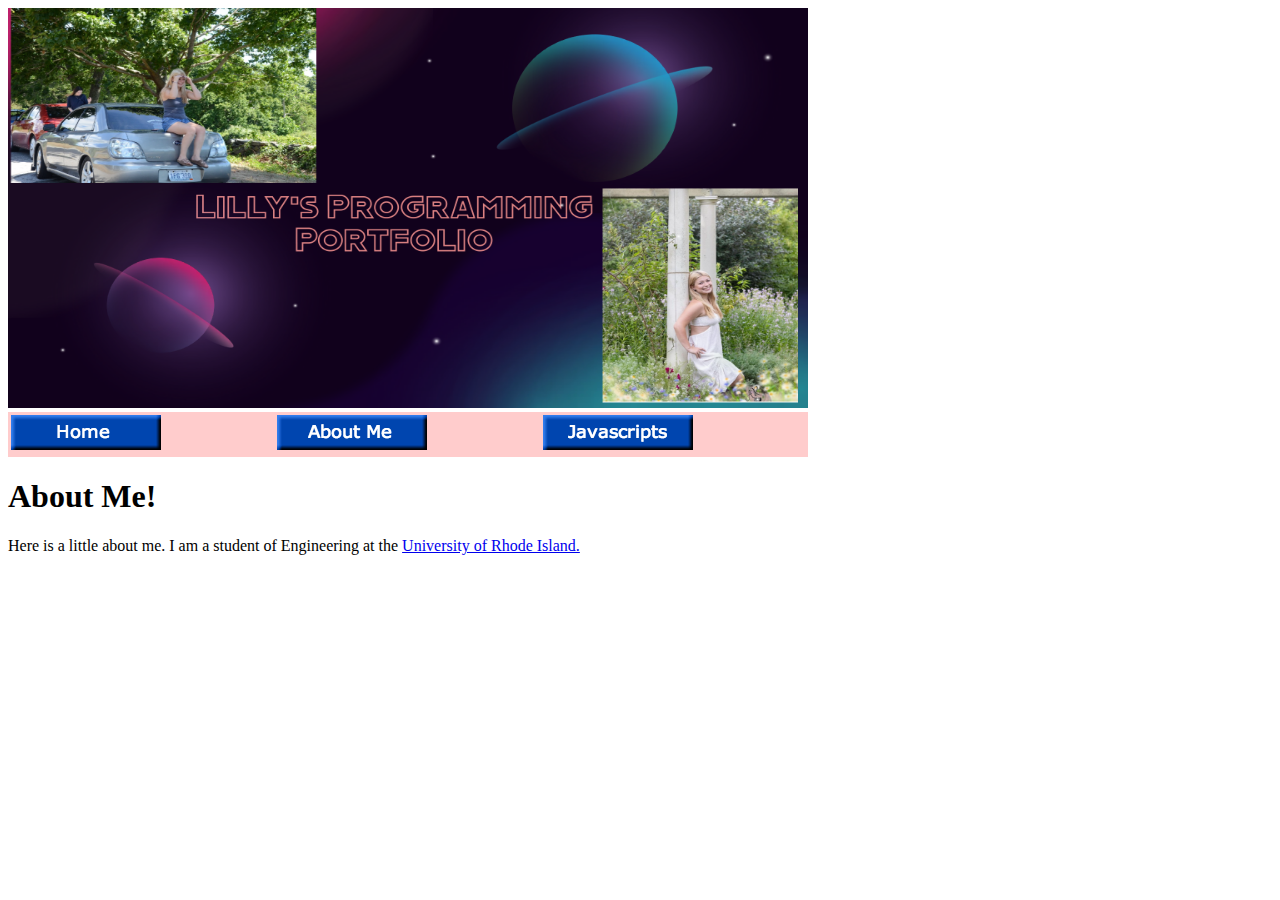
==== about.html @ a06e2498 "Update about.html" ====
<!DOCTYPE html>
<html>
<head>
<meta charset="utf-8">
<title> Lilly's Programming Portfolio- About Lilly Page </title>
</head>
<body>
<img src="TRANQUIL BLUE WITH LUSCIOUS RED SPACE VIRTUAL BACKGROUND.png" width=800 height=400>
    <table width=800 bgcolor="#ffcccc">
            <tr>
                <td><align="center"><a href="index.html"><img src="homebutton.jpg"></a> </td>
                <td><align="center"><a href="about.html"><img src="aboutmereal.jpg"></a> </td>
                <td><align="center"> <a href="javascript.html"><img src="javascript.jpg"></a> </td>
            </tr>
        </table>
<h1> About Me!</h1>
Here is a little about me. I am a student of Engineering at the 
<a href="http://www.uri.edu"> University of Rhode Island. </a>
  </body>
</html>
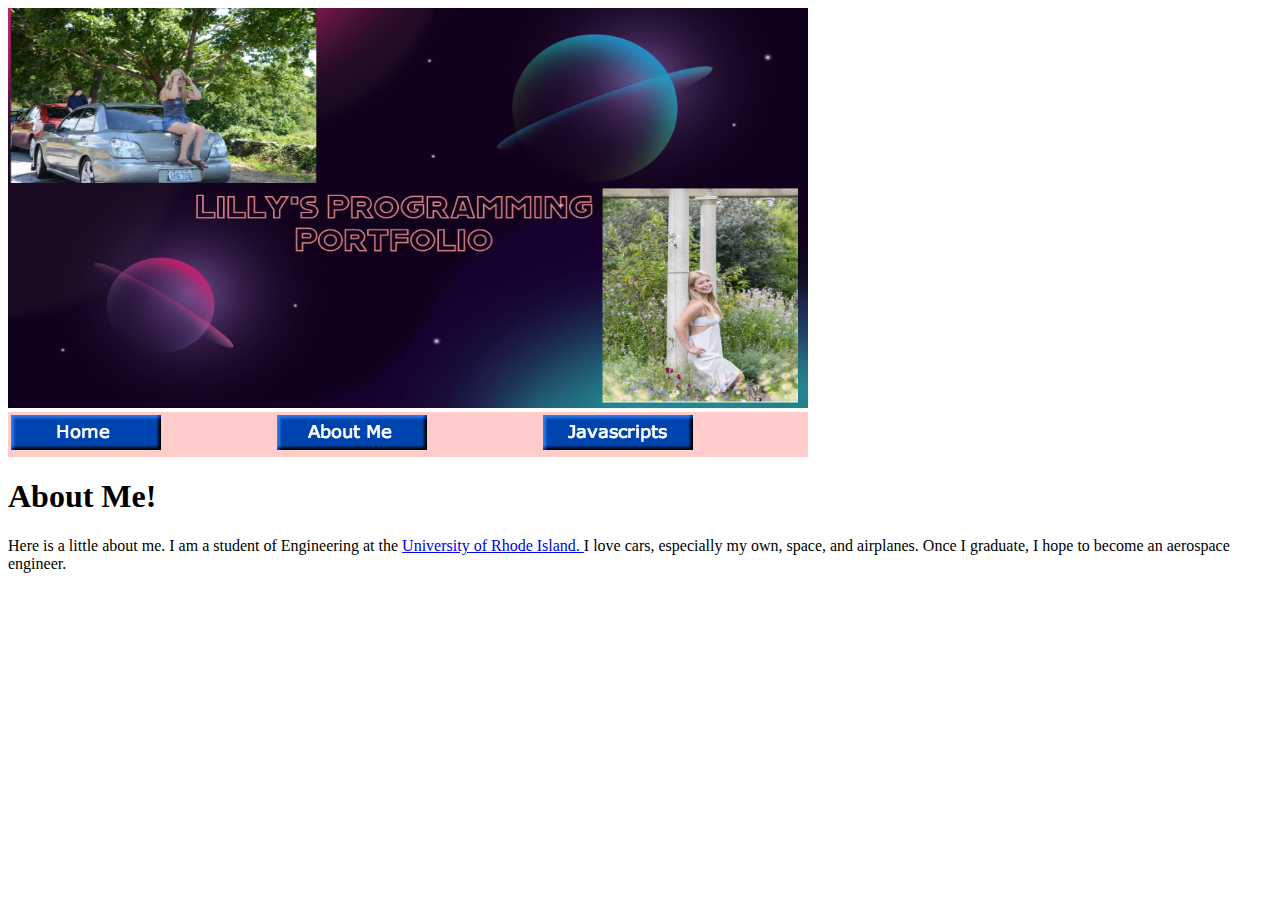
==== commit fd4446ff: "Update about.html" ====
--- a/about.html
+++ b/about.html
@@ -15,6 +15,7 @@
         </table>
 <h1> About Me!</h1>
 Here is a little about me. I am a student of Engineering at the 
-<a href="http://www.uri.edu"> University of Rhode Island. </a>
+<a href="http://www.uri.edu"> University of Rhode Island. </a> I love cars, especially my own, space, and airplanes. Once I graduate, I hope to become an 
+    aerospace engineer.
   </body>
 </html>
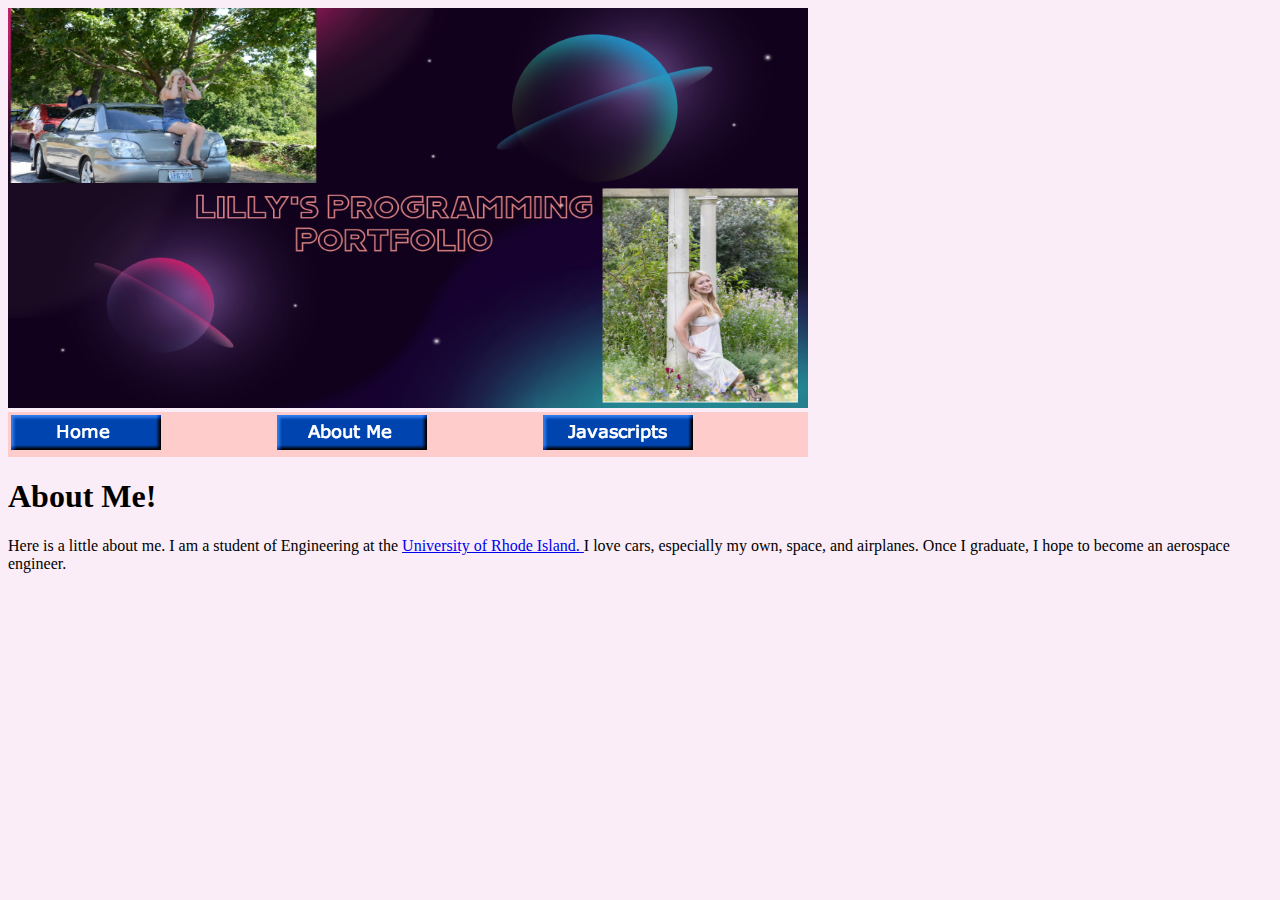
==== commit 0c9fe3eb: "Update about.html" ====
--- a/about.html
+++ b/about.html
@@ -5,6 +5,11 @@
 <title> Lilly's Programming Portfolio- About Lilly Page </title>
 </head>
 <body>
+     <style>
+             <style>
+    body { font-family: Garamond, serif; }
+            body {background-color: rgb(250, 237, 247);}
+    </style>
 <img src="TRANQUIL BLUE WITH LUSCIOUS RED SPACE VIRTUAL BACKGROUND.png" width=800 height=400>
     <table width=800 bgcolor="#ffcccc">
             <tr>
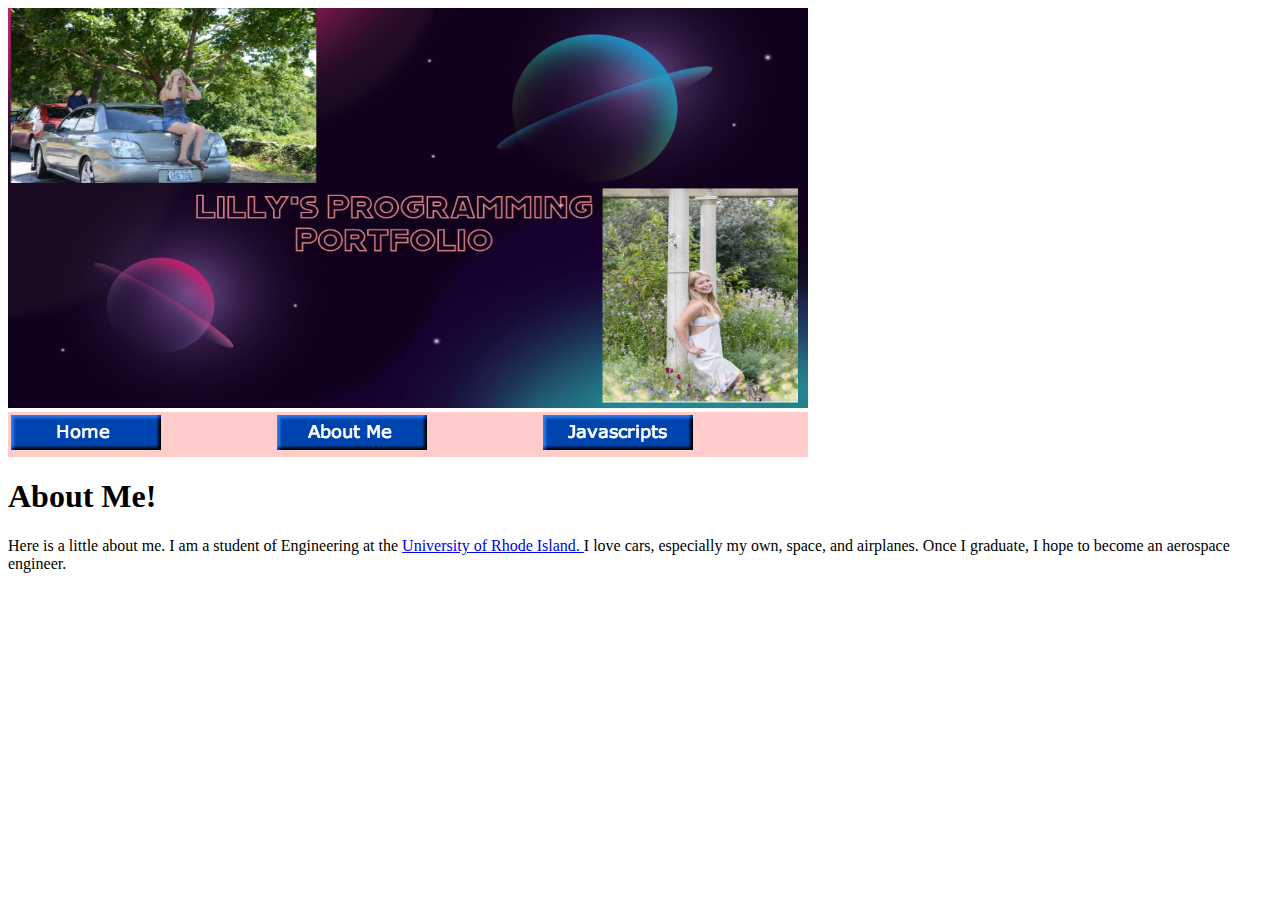
==== commit b3443553: "Update about.html" ====
--- a/about.html
+++ b/about.html
@@ -5,11 +5,7 @@
 <title> Lilly's Programming Portfolio- About Lilly Page </title>
 </head>
 <body>
-     <style>
-             <style>
-    body { font-family: Garamond, serif; }
-            body {background-color: rgb(250, 237, 247);}
-    </style>
+  
 <img src="TRANQUIL BLUE WITH LUSCIOUS RED SPACE VIRTUAL BACKGROUND.png" width=800 height=400>
     <table width=800 bgcolor="#ffcccc">
             <tr>
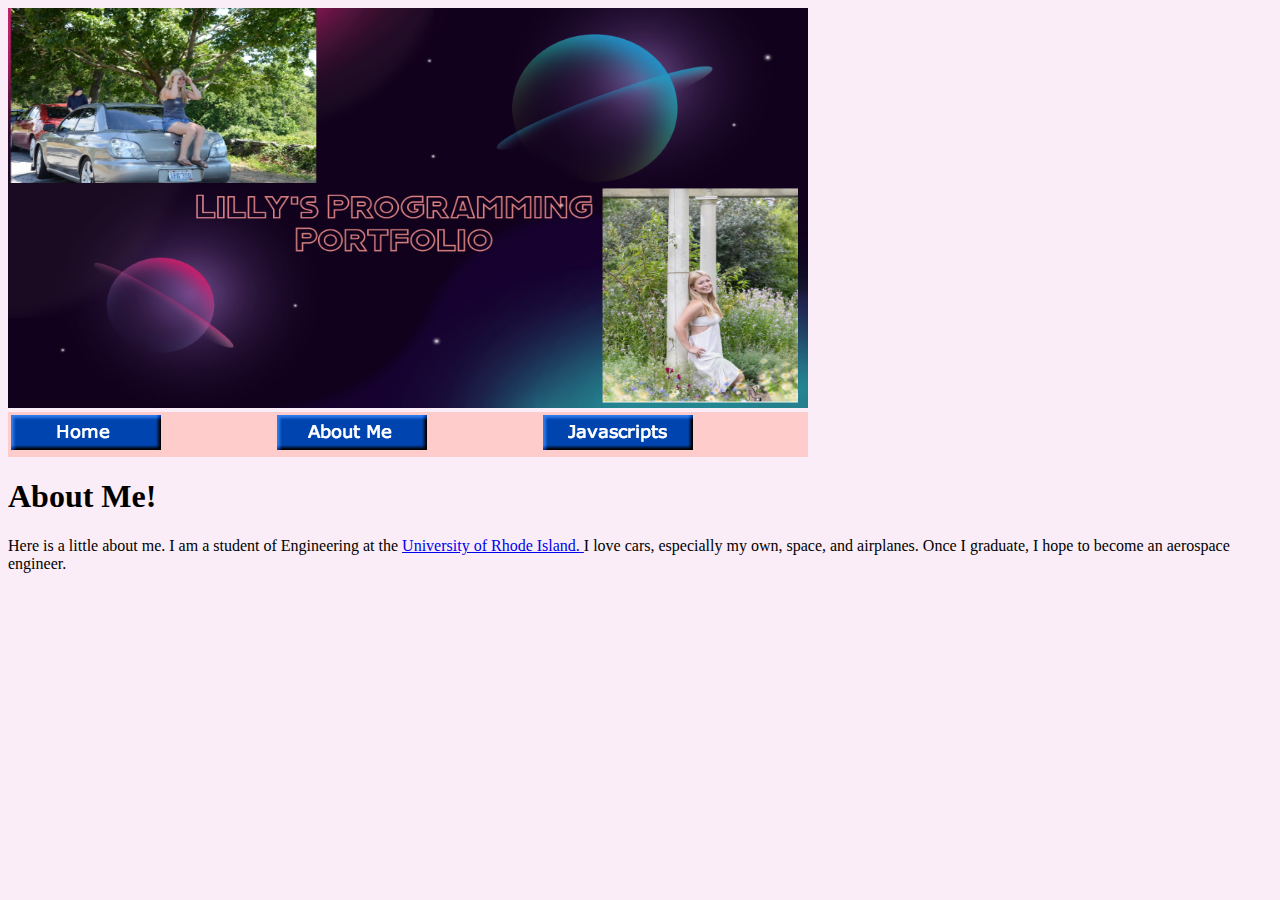
==== commit f101e8a4: "Update about.html" ====
--- a/about.html
+++ b/about.html
@@ -1,6 +1,7 @@
 <!DOCTYPE html>
 <html>
 <head>
+  <link rel="stylesheet" href="style1.css">
 <meta charset="utf-8">
 <title> Lilly's Programming Portfolio- About Lilly Page </title>
 </head>
--- a/style1.css
+++ b/style1.css
@@ -0,0 +1,4 @@
+     
+    body {font-family: Garamond, serif); }
+        body {background-color: rgb(250, 237, 247);}
+    
